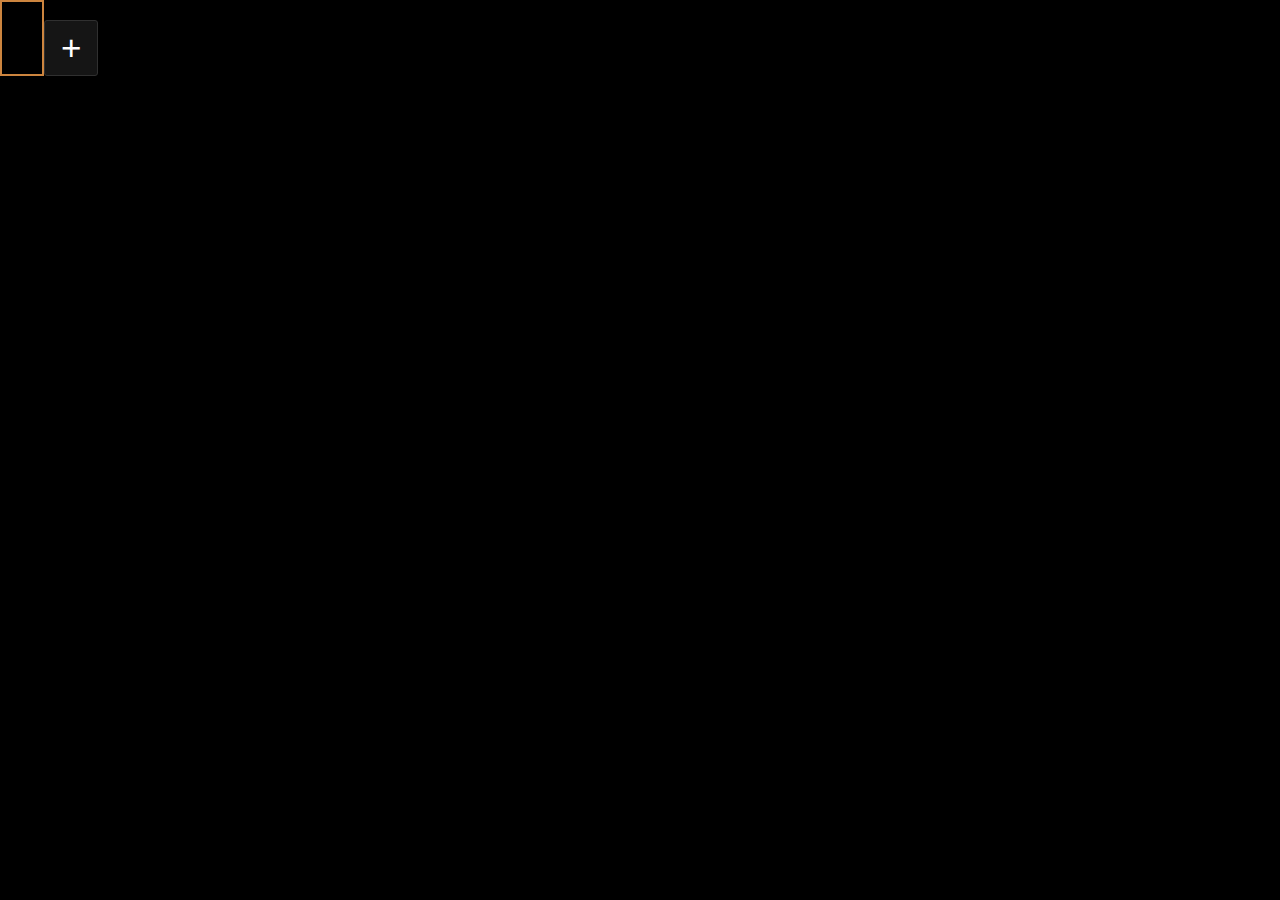
==== KANBAN-BOARD-PROJECT/index.html @ 146949a5 "Add KANBAN BOARD Project" ====
<!DOCTYPE html>
<html lang="en">
<head>
    <meta charset="UTF-8">
    <meta name="viewport" content="width=device-width, initial-scale=1.0">
    <title>KANBAN-BOARD PROJECT</title>
    <link rel="stylesheet" href="style.css">
</head>
<body>
    <!-- BOARD CONTAINER -->
    <div class="board-container" id="boardContainer">

        <!-- FIRST BOARD -->
         <!-- <div class="board">

            <div class="board-headings">
                <div class="board-color-picker"></div>
                <div class="board-name">Test Board</div>
                <div class="total-items">2</div>
            </div>
            <p class="board-description">This is a test board</p>

            <div class="board-item-container">
                <div class="board-item">
                    <p>Lorem ipsum dolor sit amet consectetur adipisicing elit. Dolor, illo?</p>
                    <button class="delete-item-button">Delete</button>
                </div>
                <div class="board-item">
                    <p>Lorem ipsum dolor sit amet consectetur adipisicing elit. Dolor, illo?</p>
                    <button class="delete-item-button">Delete</button>
                </div>
            </div>

            <button class="add-item-button"><span>+</span> Add item</button>

         </div> -->

        <!-- SECOND BOARD -->
        <!-- <div class="board">

            <div class="board-headings">
                <div class="board-color-picker"></div>
                <div class="board-name">Test Board</div>
                <div class="total-items">2</div>
            </div>
            <p class="board-description">This is a test board</p>

            <div class="board-item-container">
                <div class="board-item">
                    <p>Lorem ipsum dolor sit amet consectetur adipisicing elit. Dolor, illo?</p>
                    <button class="delete-item-button">Delete</button>
                </div>
                <div class="board-item">
                    <p>Lorem ipsum dolor sit amet consectetur adipisicing elit. Dolor, illo?</p>
                    <button class="delete-item-button">Delete</button>
                </div>
            </div>

            <button class="add-item-button"><span>+</span> Add item</button>

         </div> -->

    </div>

    <!-- POPUP CARD -->
    <div class="popup-card" id="popupCard">
        <h2>Title</h2>

        <div class="board-name-container">
            <label for="name" class="board-name-label">Name</label>
            <input type="text" id="name" class="board-name-input">
        </div>

        <div class="board-color-container">
            <h3>Colors</h3>
            <div class="board-color-boxes">
                <div class="color-box" id="color-box-1"></div>
                <div class="color-box" id="color-box-2"></div>
                <div class="color-box" id="color-box-3"></div>
                <div class="color-box" id="color-box-4"></div>
                <div class="color-box" id="color-box-5"></div>
            </div>
        </div>

        <div class="board-description-container">
            <label for="description" class="board-description-label">Description</label>
            <input type="text" id="description" class="board-description-input">
        </div>

        <div class="popup-button-container">
            <button class="cancel-popup-card popup-button">Cancel</button>
            <button class="submit-popup-card popup-button" id="submitButton">Submit</button>
        </div>
    </div>

    <!-- ADD BOARD BUTTON -->
    <div class="add-board-button" id="addBoardButton">+</div>
    
    <script src="app.js"></script>
</body>
</html>
---- KANBAN-BOARD-PROJECT/style.css ----
* {
    margin: 0;
    padding: 0;
    box-sizing: border-box;
}

body {
    background-color: #000;
    color: #fff;
    display: flex;
    font-family: Arial, Helvetica, sans-serif;
}


/* BOARD CONTAINER */
.board-container {
    border: 2px solid peru;
    display: flex;
    gap: 20px;
    padding: 20px;
}

.board-container.blur {
    filter: blur(5px);
}

/* BOARD */
.board {
    position: relative;
    min-width: 350px;
    width: 400px;
    min-height: 90vh;
    border: 1px solid #5a5a5a;
    background-color: #161616;
    border-radius: 10px;
    padding: 20px;
}

.board-headings {
    display: flex;
    gap: 10px;
    margin-bottom: 10px;
}

.board-color-picker {
    width: 25px;
    height: 25px;
    border: 2px dotted #fff;
    border-radius: 50px;
    cursor: pointer;
}

.board-name {
    font-size: 25px;
    font-weight: 600;
}

.total-items {
    display: flex;
    justify-content: center;
    align-items: center;
    background-color: #363636;
    padding:  0px 7px;
}

.board-description {
    font-size: 18px;
    margin-bottom: 25px;
}

.board-item-container {
    /* background-color: teal; */
    width: 100%;
    margin-bottom: 40px;
}

.board-item {
    border: 1px solid #5a5a5a;
    padding: 15px;
    border-radius: 5px;
    background-color: #212121;
    display: flex;
    gap: 15px;
    margin-bottom: 10px;
}

.board-item p {
    flex-grow: 1;
    font-size: 18px;
    line-height: 1.5;
}

.delete-item-button {
    border: none;
    background-color: orangered;
    padding: 5px 15px;
    height: 35px;
    color: #fff;
    font-size: 18px;
}

.add-item-button {
    position: absolute;
    bottom: 0;
    background-color: transparent;
    color: #fff;
    border: none;
    padding: 10px;
    cursor: pointer;
    font-size: 18px;
    display: flex;
    align-items: center;
}

.add-item-button span {
    font-size: 25px;
    margin-right: 10px;
}

/*   POPUP CARD  */
.popup-card {
    background-color: #1f1f1f;
    border-radius: 10px;
    height: fit-content;
    color: #fff;
    width: 300px;
    position: absolute;
    top: 180px;
    left: 740px;
    visibility: hidden;
}

.popup-card.active {
    visibility: visible;
}

.popup-card h2 {
    font-size: 22px;
    padding: 15px;
    border-bottom: 1px solid #5a5a5a;
    font-weight: 600;
    letter-spacing: 2px;
}

.board-name-container {
    padding: 15px;
    display: flex;
    flex-direction: column;
    gap: 10px;
}

.board-name-label {
    font-size: 18px;
}

.board-name-input {
    padding: 8px 10px;
    border-radius: 3px;
    background-color: transparent;
    border: 1px solid #5a5a5a;
    outline: none;
    color: #fff;
    font-size: 16px;
}

.board-color-container {
    display: flex;
    flex-direction: column;
    gap: 10px;
    padding: 15px;
}

.board-color-boxes {
    display: flex;
    gap: 10px;
    align-items: center;
}

.board-color-container h3 {
    font-size: 18px;
}

.color-box {
    width: 20px;
    height: 20px;
    border-radius: 50px;
    cursor: pointer;
}

#color-box-1 {
    border: 2px solid #219ebc;
    background-color: #06586c;
}

#color-box-2 {
    border: 2px solid #a3b18a;
    background-color: #588157;
}

#color-box-3 {
    border: 2px solid #7b2cbf;
    background-color: #c77dff;
}

#color-box-4 {
    border: 2px solid #660708;
    background-color: #ba181b;
}

#color-box-5 {
    border: 2px solid #004e98;
    background-color: #3a6ea5;
}

.board-description-container {
    padding: 15px;
    display: flex;
    flex-direction: column;
    gap: 10px;
}

.board-description-label {
    font-size: 18px;
}

.board-description-input {
    padding: 8px 10px;
    border-radius: 3px;
    background-color: transparent;
    border: 1px solid #5a5a5a;
    outline: none;
    color: #fff;
    font-size: 16px;
}

.popup-button-container {
    margin-top: 15px;
    border-top: 1px solid #5a5a5a;
    padding: 15px;
    display: flex;
    align-items: center;
    gap: 10px;
    justify-content: end;
}

.cancel-popup-card {
    background-color: #232323;
}

.submit-popup-card {
    background-color: #73ba9b;
}

.popup-button {
    border: 1px solid #5a5a5a;
    padding: 8px 15px;
    border-radius: 5px;
    color: #fff;
    cursor: pointer;
}

/* ADD BOARD BUTTON */
.add-board-button {
    font-size: 35px;
    font-weight: 500;
    border: 1px solid #303030;
    border-radius: 3px;
    background-color: #151515;
    padding: 7px 16px;
    height: fit-content;
    color: #fff;
    cursor: pointer;
    margin-top: 20px;
}
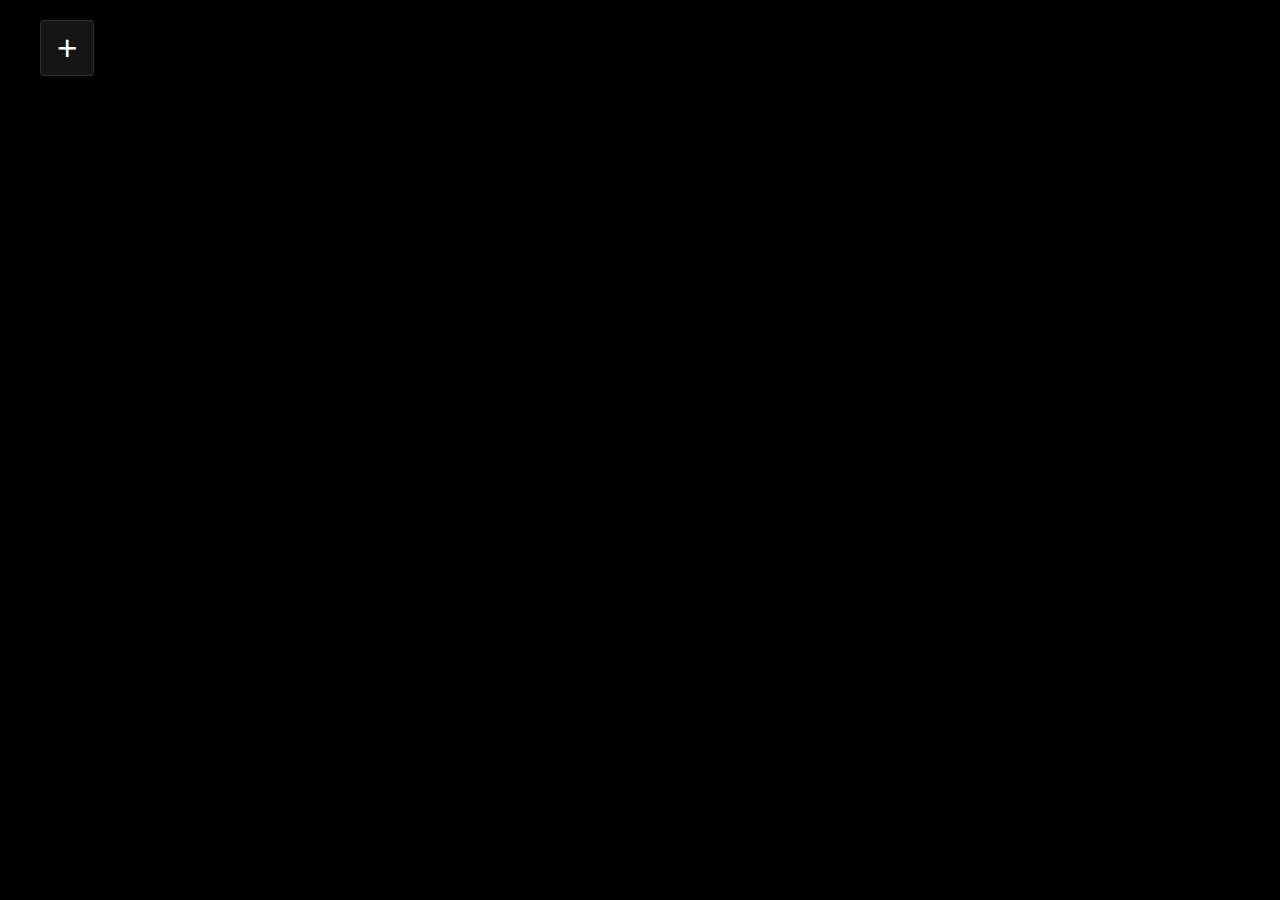
==== commit a788a454: "Add draggable function in Project" ====
--- a/KANBAN-BOARD-PROJECT/index.html
+++ b/KANBAN-BOARD-PROJECT/index.html
@@ -8,59 +8,7 @@
 </head>
 <body>
     <!-- BOARD CONTAINER -->
-    <div class="board-container" id="boardContainer">
-
-        <!-- FIRST BOARD -->
-         <!-- <div class="board">
-
-            <div class="board-headings">
-                <div class="board-color-picker"></div>
-                <div class="board-name">Test Board</div>
-                <div class="total-items">2</div>
-            </div>
-            <p class="board-description">This is a test board</p>
-
-            <div class="board-item-container">
-                <div class="board-item">
-                    <p>Lorem ipsum dolor sit amet consectetur adipisicing elit. Dolor, illo?</p>
-                    <button class="delete-item-button">Delete</button>
-                </div>
-                <div class="board-item">
-                    <p>Lorem ipsum dolor sit amet consectetur adipisicing elit. Dolor, illo?</p>
-                    <button class="delete-item-button">Delete</button>
-                </div>
-            </div>
-
-            <button class="add-item-button"><span>+</span> Add item</button>
-
-         </div> -->
-
-        <!-- SECOND BOARD -->
-        <!-- <div class="board">
-
-            <div class="board-headings">
-                <div class="board-color-picker"></div>
-                <div class="board-name">Test Board</div>
-                <div class="total-items">2</div>
-            </div>
-            <p class="board-description">This is a test board</p>
-
-            <div class="board-item-container">
-                <div class="board-item">
-                    <p>Lorem ipsum dolor sit amet consectetur adipisicing elit. Dolor, illo?</p>
-                    <button class="delete-item-button">Delete</button>
-                </div>
-                <div class="board-item">
-                    <p>Lorem ipsum dolor sit amet consectetur adipisicing elit. Dolor, illo?</p>
-                    <button class="delete-item-button">Delete</button>
-                </div>
-            </div>
-
-            <button class="add-item-button"><span>+</span> Add item</button>
-
-         </div> -->
-
-    </div>
+    <div class="board-container" id="boardContainer"></div>
 
     <!-- POPUP CARD -->
     <div class="popup-card" id="popupCard">
@@ -88,7 +36,7 @@
         </div>
 
         <div class="popup-button-container">
-            <button class="cancel-popup-card popup-button">Cancel</button>
+            <button class="cancel-popup-card popup-button" id="cancelButton">Cancel</button>
             <button class="submit-popup-card popup-button" id="submitButton">Submit</button>
         </div>
     </div>
--- a/KANBAN-BOARD-PROJECT/style.css
+++ b/KANBAN-BOARD-PROJECT/style.css
@@ -14,7 +14,6 @@
 
 /* BOARD CONTAINER */
 .board-container {
-    border: 2px solid peru;
     display: flex;
     gap: 20px;
     padding: 20px;
@@ -31,7 +30,7 @@
     width: 400px;
     min-height: 90vh;
     border: 1px solid #5a5a5a;
-    background-color: #161616;
+    background-color: #0c0c0c;
     border-radius: 10px;
     padding: 20px;
 }
@@ -72,16 +71,25 @@
     /* background-color: teal; */
     width: 100%;
     margin-bottom: 40px;
+    min-height: 75vh;
 }
 
 .board-item {
     border: 1px solid #5a5a5a;
-    padding: 15px;
+    padding: 35px 15px 15px 15px ;
     border-radius: 5px;
     background-color: #212121;
     display: flex;
     gap: 15px;
     margin-bottom: 10px;
+    position: relative;
+}
+
+.board-item-creation-time {
+    position: absolute;
+    top: 5px;
+    font-size: 36px;
+    color: #737373;
 }
 
 .board-item p {
@@ -97,6 +105,7 @@
     height: 35px;
     color: #fff;
     font-size: 18px;
+    cursor: pointer;
 }
 
 .add-item-button {
